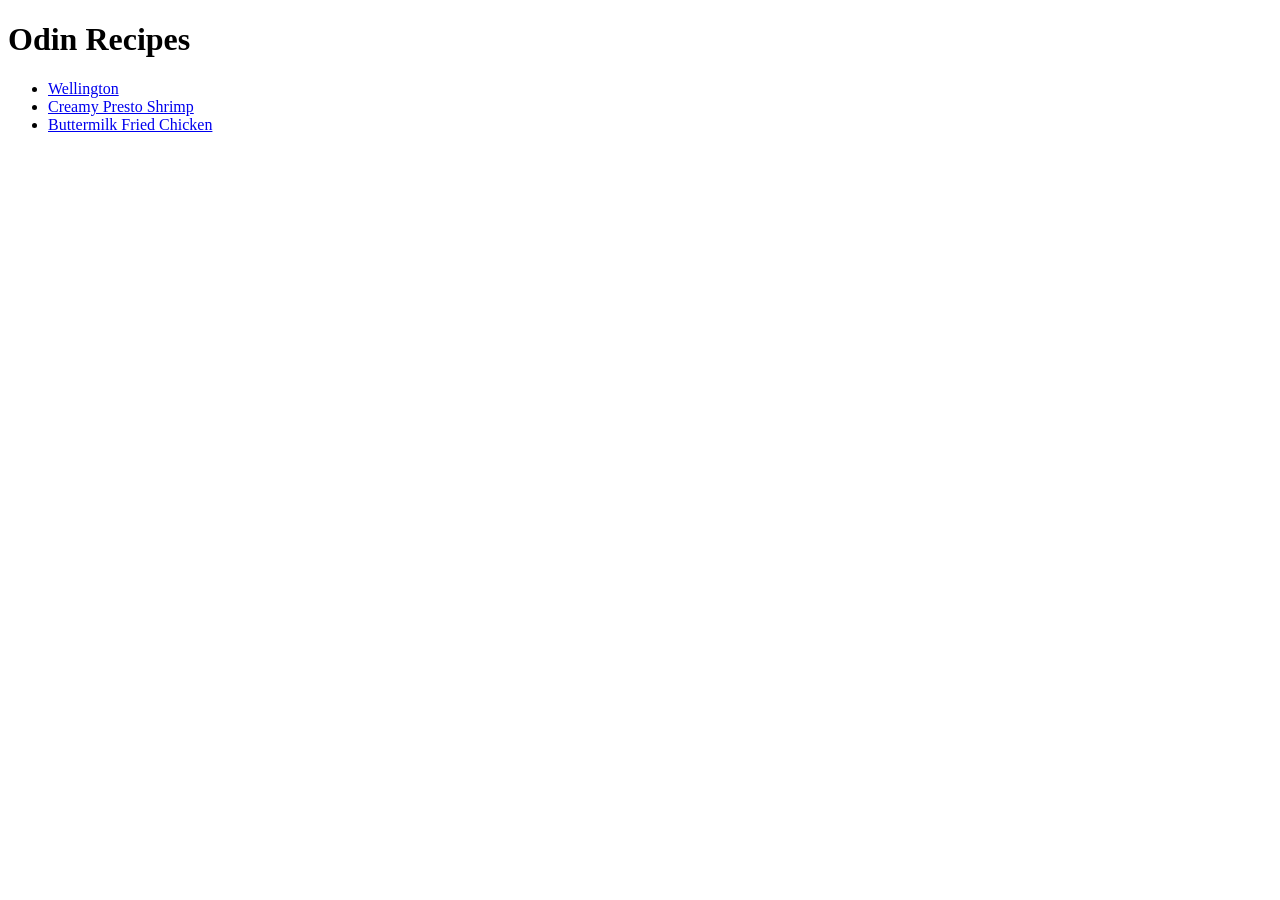
==== index.html @ 9a3a7a13 "Add index.html, buttermilk_friedChicken.html, creamy_pesto_shrimp.html, wellington.html and the READ" ====
<!DOCTYPE html>
<html lang="en">
<head>
    <meta charset="UTF-8">
    <meta name="viewport" content="width=device-width, initial-scale=1.0">
    <title>Odin Recipes</title>
</head>
<body>
    <h1>Odin Recipes</h1>
    <ul>
        <li><a href="../odin_recipes/wellington.html">Wellington</a></li>
        <li><a href="../odin_recipes/creamy_pesto_shrimp.html">Creamy Presto Shrimp</a></li>
        <li><a href="../odin_recipes/buttermilk_friedChicken.html">Buttermilk Fried Chicken</a></li>
    </ul>
</body>
</html>
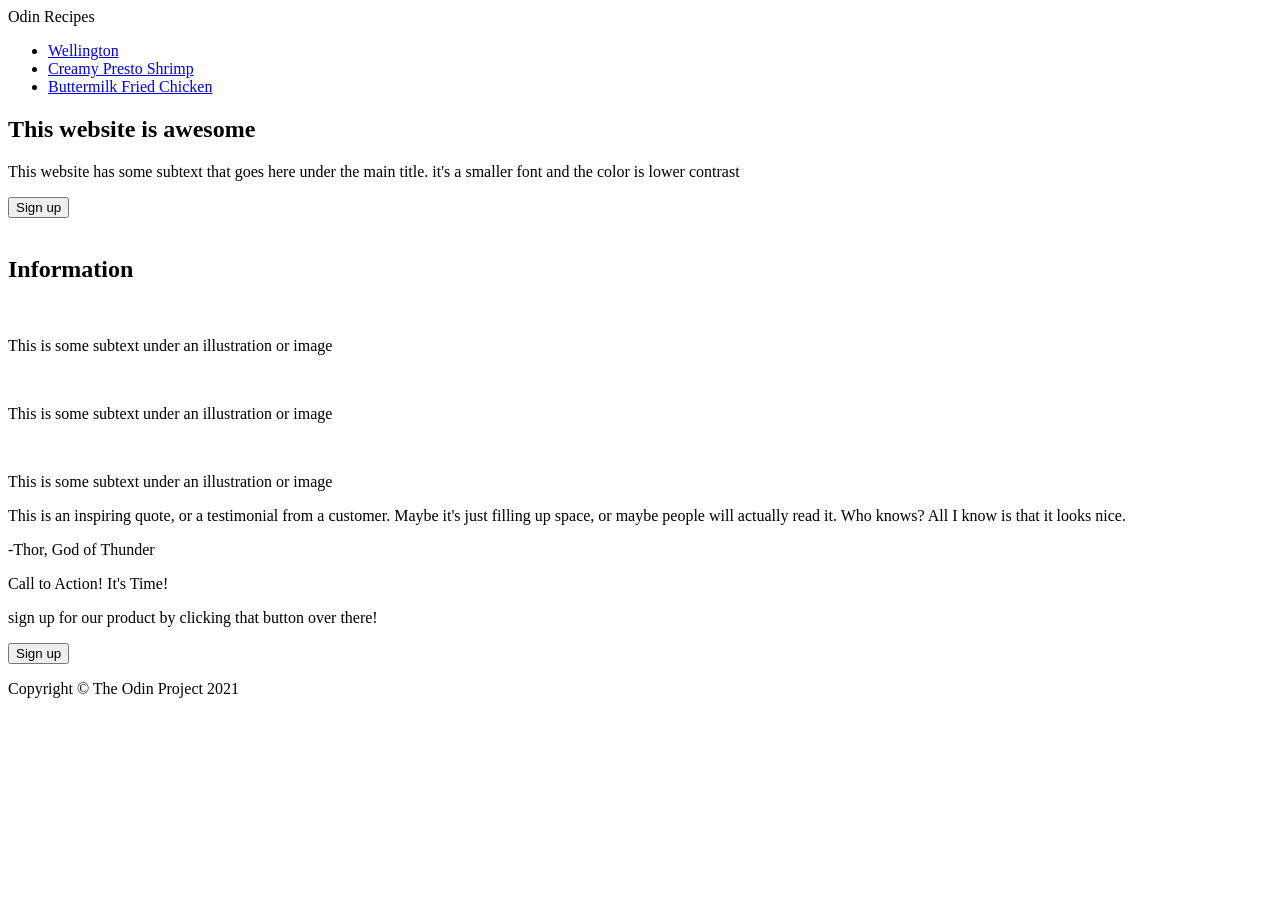
==== commit 59c8eff7: "modify index.html and README.md, and add recipes.css file" ====
--- a/index.html
+++ b/index.html
@@ -4,13 +4,71 @@
     <meta charset="UTF-8">
     <meta name="viewport" content="width=device-width, initial-scale=1.0">
     <title>Odin Recipes</title>
+    <link rel="stylesheet" href="../odin_recipes/recipes.css">
+    <link rel="preconnect" href="https://fonts.googleapis.com">
+    <link rel="preconnect" href="https://fonts.gstatic.com" crossorigin>
+    <link href="https://fonts.googleapis.com/css2?family=IBM+Plex+Mono:ital,wght@0,100;0,200;0,300;0,400;0,500;0,600;0,700;1,100;1,200;1,300;1,400;1,500;1,600;1,700&family=JetBrains+Mono:ital,wght@0,100..800;1,100..800&family=Noto+Nastaliq+Urdu:wght@400..700&family=Plus+Jakarta+Sans:ital,wght@0,200..800;1,200..800&family=Roboto:ital,wght@0,100..900;1,100..900&family=Work+Sans:ital,wght@0,100..900;1,100..900&display=swap" rel="stylesheet">
 </head>
 <body>
-    <h1>Odin Recipes</h1>
-    <ul>
-        <li><a href="../odin_recipes/wellington.html">Wellington</a></li>
-        <li><a href="../odin_recipes/creamy_pesto_shrimp.html">Creamy Presto Shrimp</a></li>
-        <li><a href="../odin_recipes/buttermilk_friedChicken.html">Buttermilk Fried Chicken</a></li>
-    </ul>
+    <header>
+        <nav>
+            <div class="container1">
+                <logo>Odin Recipes</logo>
+                <ul>
+                    <li><a href="../odin_recipes/wellington.html">Wellington</a></li>
+                    <li><a href="../odin_recipes/creamy_pesto_shrimp.html">Creamy Presto Shrimp</a></li>
+                    <li><a href="../odin_recipes/buttermilk_friedChicken.html">Buttermilk Fried Chicken</a></li>
+                </ul>
+            </div>
+        </nav>
+    </header>
+    <section class="hero">
+        <div class="container">
+            <div class="hero-content">
+                <h1 class="main-text">This website is awesome</h1>
+                <p class="sub-text">This website has some subtext that goes here under the main title. it's a smaller font and the color is lower contrast</p>
+                <button class="sign-up">Sign up</button>
+            </div>
+        
+
+            <div class="hero-image">
+                <img alt="" src="../odin_recipes/images/wellington.jpg">
+            </div>
+        </div>
+    </section>
+    <section class="information">
+        <h2 class="information-heading">Information</h2>
+        <div class="info-images">
+            <div class="container3">
+                <img class="information-images" alt="" src="../odin_recipes/images/wellington2.jpg">
+                <p class="image-subtext">This is some subtext under an illustration or image</p>
+            </div>
+            <div class="container3">
+                <img class="information-images" alt="" src="../odin_recipes/images/shrimp.jpg">
+                <p class="image-subtext">This is some subtext under an illustration or image</p>
+            </div><div class="container3">
+                <img class="information-images" alt="" src="../odin_recipes/images/chicken.jpg">
+                <p class="image-subtext">This is some subtext under an illustration or image</p>
+            </div>
+        </div>
+    </section>
+    <section class="quote">
+        <div class="quote-container">
+            <quote class="quote-text">This is an inspiring quote, or a testimonial from a customer. Maybe it's just filling up space, or maybe people will actually read it. Who knows? All I know is that it looks nice.</quote>
+            <p class="thor">-Thor, God of Thunder</p>
+        </div>
+    </section>
+    <section class="call-to-action">
+        <div class="action-container">
+            <div class="text-action-container">
+            <p class="call-text">Call to Action! It's Time!</p>
+            <p class="call-sub">sign up for our product by clicking that button over there!</p>
+            </div>
+            <button class="call-button">Sign up</button>
+        </div>
+    </section>
+    <footer>
+        <p class="copyright">Copyright &copy; The Odin Project 2021</p>
+    </footer>
 </body>
 </html>
